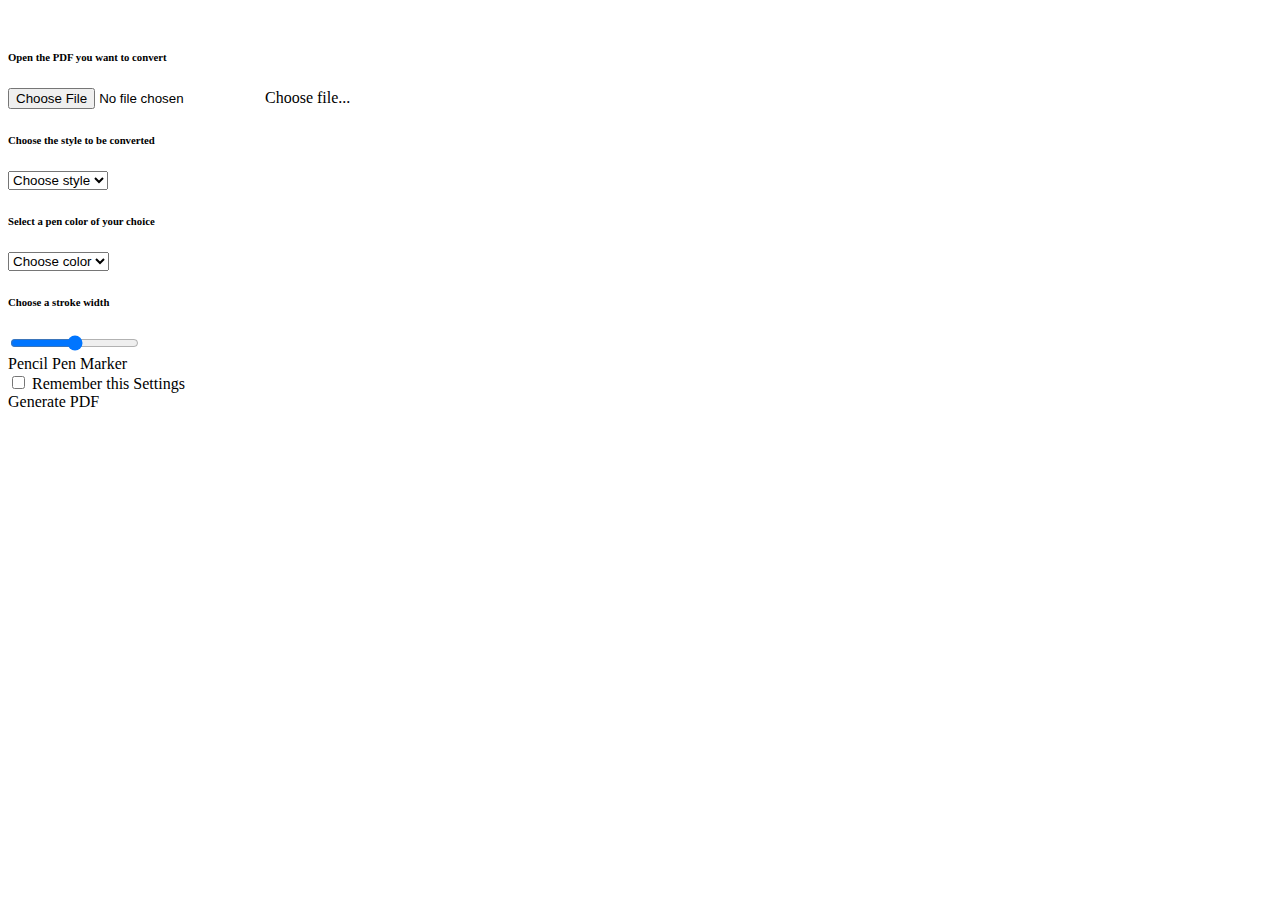
==== src/Mainapp/templates/index.html @ b630144e "More changes" ====
<!DOCTYPE html>
<html lang="en">

<head>
    <meta charset="UTF-8">
    <meta name="viewport" content="width=device-width, initial-scale=1.0">
    <title>Document</title>
    <link rel="stylesheet" href="/static/assets/css/style.css">
    <link rel="stylesheet" href="/static/assets/css/bootstrap.min.css">
    <script src="/static/assets/js/jquery-3.3.1.slim.min.js"></script>
    <script src="/static/assets/js/bootstrap.bundle.min.js"></script>
    <script src="https://kit.fontawesome.com/ab210669a6.js" crossorigin="anonymous"></script>
</head>

<body>
    <section>
        <div class="container p-5">
            <div class="row">
                <div class="col-lg-5 mx-auto">

                    <!-- Image of the Logo -->
                    <div class="p-5 bg-white shadow rounded-lg"><img src="/static/assets/img/atlas-hackathon.svg" alt="" width="200" class="d-block mx-auto mb-4">

                    <!-- Browser to open the file -->
                    <h6 class="text-center mb-2 text-muted">
                        Open the PDF you want to convert
                    </h6>

                    <div class="custom-file overflow-hidden rounded-pill mb-4">
                        <input id="customFile" type="file" class="custom-file-input rounded-pill" name="pdf">
                        <label for="customFile" class="custom-file-label rounded-pill">Choose file...</label>
                    </div>
                    
                    <!-- Dropdown to select a style -->
                    <h6 class="text-center mb-2 text-muted">
                        Choose the style to be converted
                    </h6>

                    <div class="custom-file overflow-hidden rounded-pill mb-4">
                        <select class="custom-select rounded-pill" id="inlineFormCustomSelect1" name="style">
                            <option selected>Choose style</option>
                            <option value="1">Style 1</option>
                            <option value="2">Style 2</option>
                            <option value="3">Style 3</option>
                            <option value="4">Style 4</option>
                            <option value="5">Style 5</option>
                            <option value="6">Style 6</option>
                            <option value="7">Style 7</option>
                            <option value="8">Style 8</option>
                            <option value="9">Style 9</option>
                            <option value="10">Style 10</option>
                        </select>
                    </div>

                    <!-- Neatness Slider -->
                    <!-- <h6 class="text-center mb-2 text-muted">
                    Select amount of neatness of the style
                    </h6>

                    <div class="mb-3 container">
                        <div class="row align-items-centre">
                            <div class="col-10 fix-align">
                                <input id="myRange1" type="range" class="custom-range" min="0" max="10" value="0">
                            </div>
                            <div class="col-2">
                                <span id="demo1" class="badge badge-pill badge-primary"></span>
                            </div>
                        </div>
                    </div> -->

                    <!-- Dropdown to choose color of pen -->
                    <h6 class="text-center mb-2 text-muted">
                        Select a pen color of your choice
                    </h6>
                    
                    <div class="custom-file overflow-hidden rounded-pill mb-4">
                        <select class="custom-select rounded-pill" id="inlineFormCustomSelect2" name="color">
                            <option selected>Choose color</option>
                            <option value="Bk">Black</option>
                            <option value="Bl">Blue</option>
                            <option value="Rd">Red</option>
                            <option value="Gr">Green</option>
                        </select>
                    </div>

                    <!-- Stroke Width Slider -->
                    <h6 class="text-center mb-2 text-muted">
                    Choose a stroke width
                    </h6>

                    <div class="mb-4">
                        <input id="myRange2" type="range" class="custom-range" min="1" max="2" step="0.1" value="1.5" name="slider">
                        <div class="d-flex justify-content-between">
                            <span class="badge badge-pill badge-primary">Pencil</span>
                            <span class="badge badge-pill badge-primary">Pen</span>
                            <span class="badge badge-pill badge-primary">Marker</span>
                        </div>
                    </div>

                    <div class="form-check mb-3">
                        <input class="form-check-input" type="checkbox" value="" id="defaultCheck1" name="setting">
                        <label class="form-check-label" for="defaultCheck1">
                            Remember this Settings
                        </label>
                    </div>

                    <!-- Submit Button -->
                    <label for="fileSubmit" class="submit btn btn-primary btn-block rounded-pill shadow">
                        <i class="fas fa-upload mr-2"></i>Generate PDF
                    </label>

                    </div>
                </div>
            </div>
        </div>
    </section>

    <!-- JS for Displaying Number for Slider -->
    <script>
        // Neatness Slider
        var slider1 = document.getElementById("myRange1");
        var output1 = document.getElementById("demo1");
        output1.innerHTML = slider1.value;

        slider1.oninput = function () {
            output1.innerHTML = this.value;
        }

        // Stroke Width Slider
        var slider2 = document.getElementById("myRange2");
        var output2 = document.getElementById("demo2");
        output2.innerHTML = slider2.value;

        slider2.oninput = function () {
            output2.innerHTML = this.value;
        }
    </script>
</body>

</html>
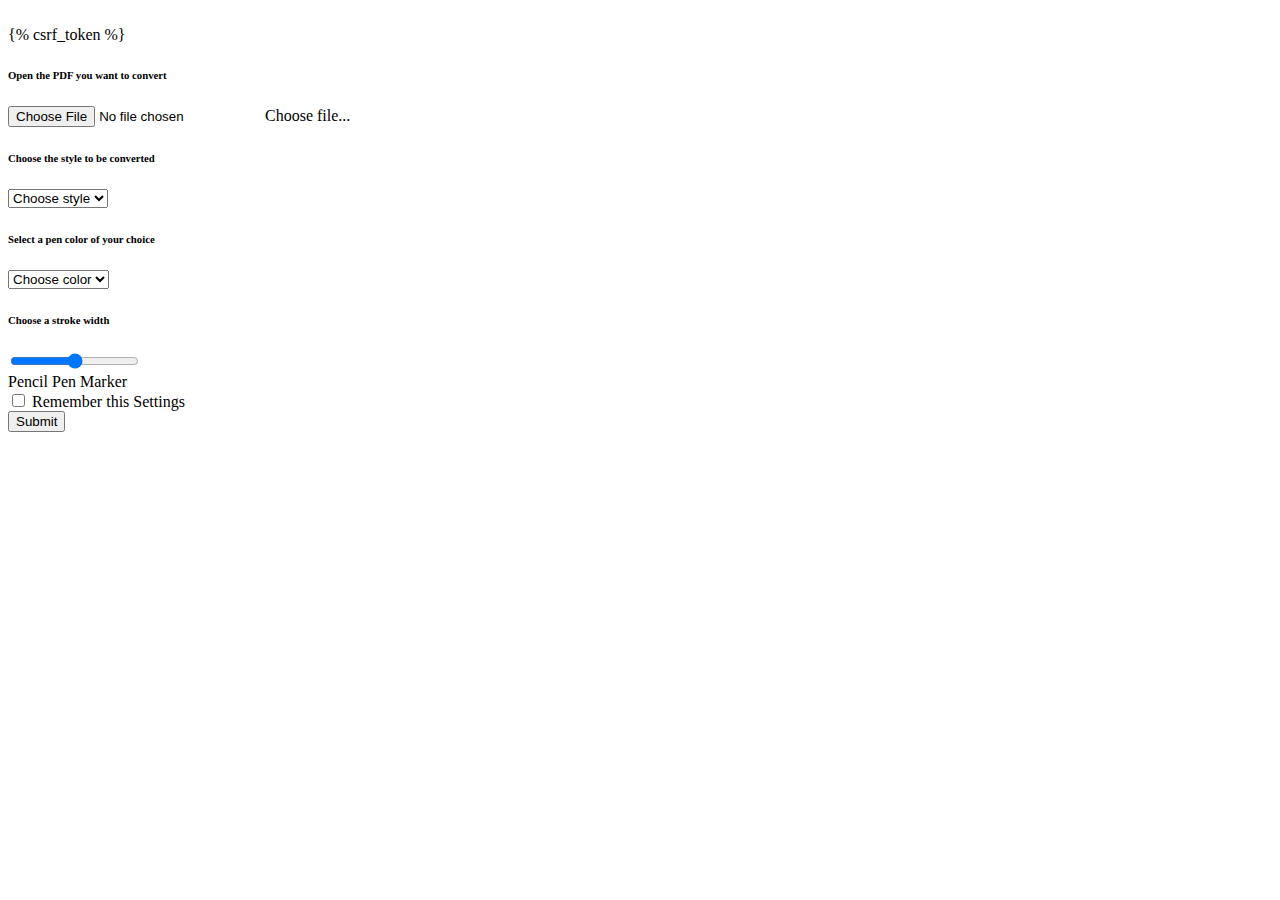
==== commit 929dce35: "Django form discarded, html form processed" ====
--- a/src/Mainapp/templates/index.html
+++ b/src/Mainapp/templates/index.html
@@ -21,14 +21,15 @@
 
                     <!-- Image of the Logo -->
                     <div class="p-5 bg-white shadow rounded-lg"><img src="/static/assets/img/atlas-hackathon.svg" alt="" width="200" class="d-block mx-auto mb-4">
-
+		<form method = "POST" enctype = "multipart/form-data">
+			{% csrf_token %}
                     <!-- Browser to open the file -->
                     <h6 class="text-center mb-2 text-muted">
                         Open the PDF you want to convert
                     </h6>
 
                     <div class="custom-file overflow-hidden rounded-pill mb-4">
-                        <input id="customFile" type="file" class="custom-file-input rounded-pill" name="pdf">
+                        <input id="customFile" type="file" accept=".pdf" class="custom-file-input rounded-pill" name="pdf">
                         <label for="customFile" class="custom-file-label rounded-pill">Choose file...</label>
                     </div>
                     
@@ -106,9 +107,12 @@
                     </div>
 
                     <!-- Submit Button -->
-                    <label for="fileSubmit" class="submit btn btn-primary btn-block rounded-pill shadow">
-                        <i class="fas fa-upload mr-2"></i>Generate PDF
-                    </label>
+                    <div class="columns download">
+                        <!-- <a href="assets/doc/file.pdf" class="button submit btn btn-primary btn-block rounded-pill shadow" target="_blank"> -->
+				<input type="submit" ></input><i class="fas fa-download mr-2"></i>
+                        </a>
+                    </div>
+		</input>
 
                     </div>
                 </div>
@@ -138,4 +142,4 @@
     </script>
 </body>
 
-</html>+</html>
